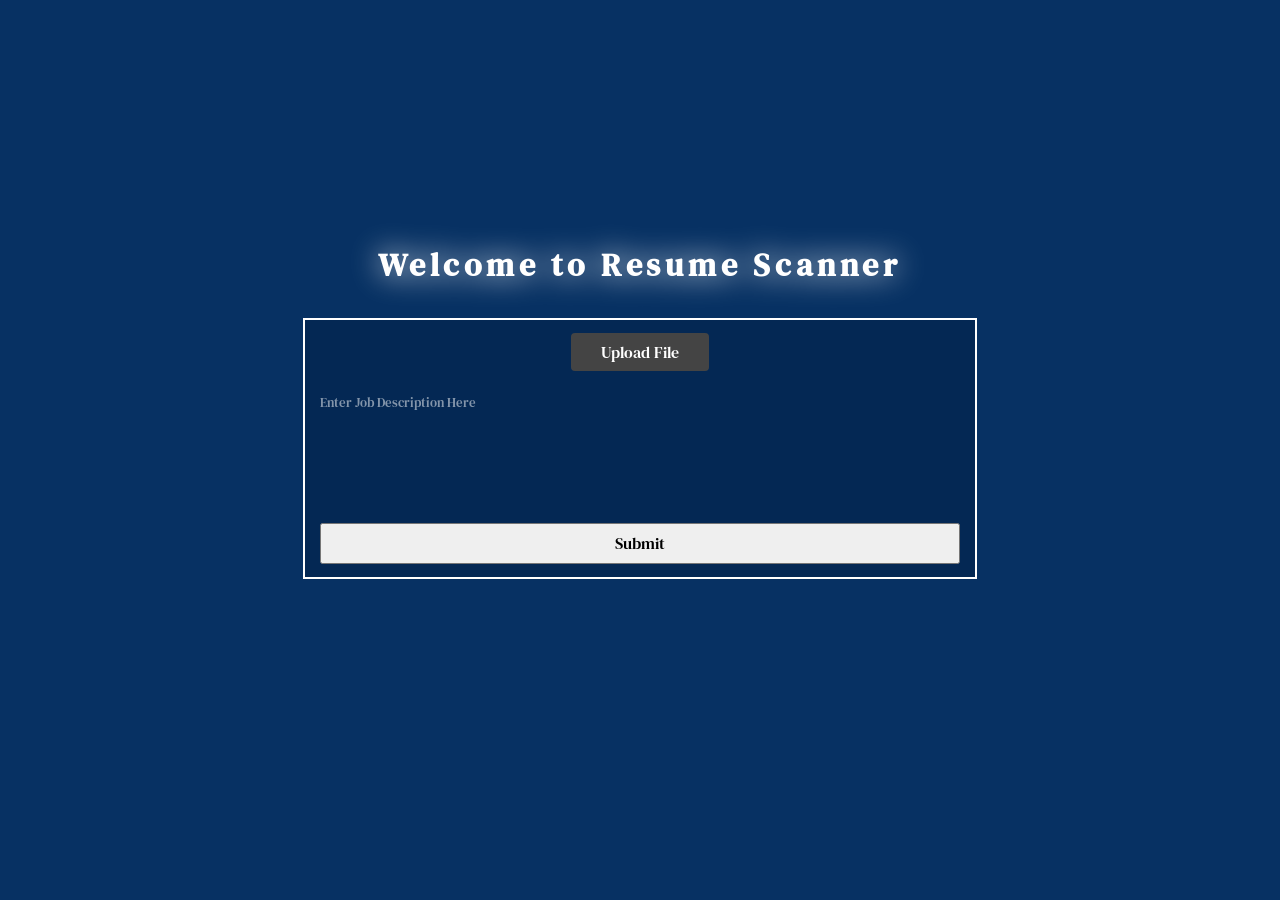
==== src/templates/index.html @ ad1dc209 "score generation added" ====
<!DOCTYPE html>
<html lang="en">
<head>
    <meta charset="UTF-8">
    <meta name="viewport" content="width=device-width, initial-scale=1.0">
    <link rel="stylesheet" href="../static/index.css">
    <link rel="preconnect" href="https://fonts.googleapis.com">
    <link rel="preconnect" href="https://fonts.gstatic.com" crossorigin>
    <link href="https://fonts.googleapis.com/css2?family=DM+Serif+Text:ital@0;1&display=swap" rel="stylesheet">
    <title>Resume Scanner</title>
</head>
<body>
    <h1 class=".dm-serif-text-regular">Welcome to Resume Scanner</h1>
    <form  id="form" action="#" method="post" enctype="multipart/form-data">
        <label for="resume" class="custom-file-upload">
            Upload File
        </label>
        <input type="file" accept=".pdf" name="resume" id="resume" style="display: none;" required>
        <textarea name="jobDesc" id="jobDesc" rows="6" cols="40" wrap="soft" placeholder="Enter Job Description Here" required></textarea>
        <input type="submit" id="submit">
    </form>
</body>
</html>
---- src/static/index.css ----
body {
    display: flex;
    flex-direction: column;
    align-items: center;
    justify-content: center; /* Center vertically */
    gap: 10px;
    height: calc(100vh - 100px); /* Full viewport height */
    margin: 0; /* Optional: remove default margin */
    font-family: "DM Serif Text", serif;
    background-color: rgb(7, 49, 99);
}

h1{
    letter-spacing: 0.3rem;
    color: white;
    filter: drop-shadow(0px 0px 15px white);
}


#form{
    display: flex;
    flex-direction: column;
    align-items: center;
    gap: 20px;
    padding: 1%;
    background-color: rgb(4, 40, 84);
    border: solid 2px white;
}


#form input, #form textarea{
    width: calc(100vw/2);
    resize: none;
    font-family: "DM Serif Text", serif;
}

#form textarea{
    background-color: transparent;
    color: white;
    border: none;
}

#form textarea:focus{
    border: none;
    outline: none;
}

#form textarea::placeholder{
    color: rgba(255, 255, 255, 0.5);
}

.custom-file-upload{
    display: inline-block;
    padding: 8px 30px;
    cursor: pointer;
    background-color: #444;
    color: white;
    border-radius: 4px;
    transition: 0.5s ease-in-out;
}

#submit{
    padding: 7.5px;
    font-size: 16px;
}

.custom-file-upload:hover{
    color: black;
    background-color: white;
}

/* when upload file is not met, still show the alert, style the scroll */
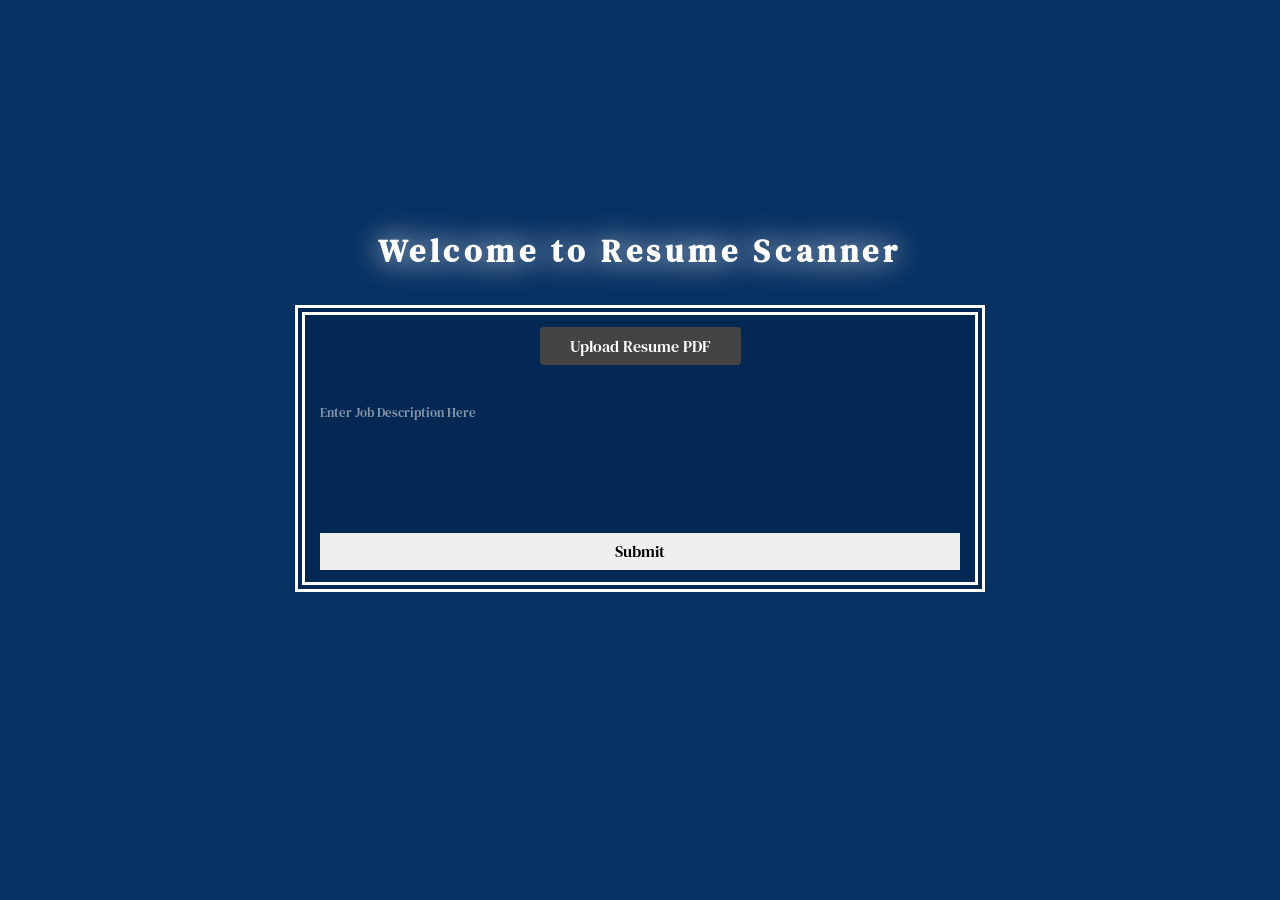
==== commit 8610cab9: "added chart to home" ====
--- a/src/templates/index.html
+++ b/src/templates/index.html
@@ -3,7 +3,7 @@
 <head>
     <meta charset="UTF-8">
     <meta name="viewport" content="width=device-width, initial-scale=1.0">
-    <link rel="stylesheet" href="../static/index.css">
+    <link rel="stylesheet" href="../static/css/index.css">
     <link rel="preconnect" href="https://fonts.googleapis.com">
     <link rel="preconnect" href="https://fonts.gstatic.com" crossorigin>
     <link href="https://fonts.googleapis.com/css2?family=DM+Serif+Text:ital@0;1&display=swap" rel="stylesheet">
@@ -13,9 +13,9 @@
     <h1 class=".dm-serif-text-regular">Welcome to Resume Scanner</h1>
     <form  id="form" action="#" method="post" enctype="multipart/form-data">
         <label for="resume" class="custom-file-upload">
-            Upload File
+            Upload Resume PDF
         </label>
-        <input type="file" accept=".pdf" name="resume" id="resume" style="display: none;" required>
+        <input type="file" accept=".pdf" name="resume" id="resume" required>
         <textarea name="jobDesc" id="jobDesc" rows="6" cols="40" wrap="soft" placeholder="Enter Job Description Here" required></textarea>
         <input type="submit" id="submit">
     </form>
--- a/src/static/css/index.css
+++ b/src/static/css/index.css
@@ -0,0 +1,97 @@
+body {
+    display: flex;
+    flex-direction: column;
+    align-items: center;
+    justify-content: center; /* Center vertically */
+    gap: 10px;
+    height: calc(100vh - 100px); /* Full viewport height */
+    margin: 0; /* Optional: remove default margin */
+    font-family: "DM Serif Text", serif;
+    background-color: rgb(7, 49, 99);
+    user-select: none;
+}
+
+::selection{
+    background-color: white;
+    color: black;
+}
+
+
+h1{
+    letter-spacing: 0.3rem;
+    color: white;
+    filter: drop-shadow(0px 0px 15px white);
+}
+
+
+#form{
+    display: flex;
+    flex-direction: column;
+    align-items: center;
+    gap: 20px;
+    padding: 1%;
+    background-color: rgb(4, 40, 84);
+    border: solid 10px white;
+    border-style: double double;
+}
+
+
+#form input, #form textarea{
+    width: calc(100vw/2);
+    resize: none;
+    font-family: "DM Serif Text", serif;
+    overflow: hidden;
+}
+
+#form textarea{
+    background-color: transparent;
+    color: white;
+    border: none;
+    scroll-behavior: smooth;
+    scrollbar-color: white transparent;
+}
+
+#resume{
+    opacity: 0;
+    pointer-events: none;
+    position: relative;
+    margin-top: -4%;
+    margin-left: 2%;
+}
+
+#form textarea:focus{
+    border: none;
+    outline: none;
+    overflow-y: scroll;
+}
+
+#form textarea::placeholder{
+    color: rgba(255, 255, 255, 0.5);
+}
+
+.custom-file-upload{
+    display: inline-block;
+    padding: 8px 30px;
+    cursor: pointer;
+    background-color: #444;
+    color: white;
+    border-radius: 4px;
+    transition: 0.5s ease-in-out;
+}
+
+#submit{
+    padding: 7.5px;
+    font-size: 16px;
+    transition: 0.5s ease-in-out;
+    border: none;
+}
+
+#submit:hover{
+    background-color: rgba(5, 117, 255, 0.7);
+    color: white;
+}
+
+.custom-file-upload:hover{
+    color: black;
+    background-color: white;
+}
